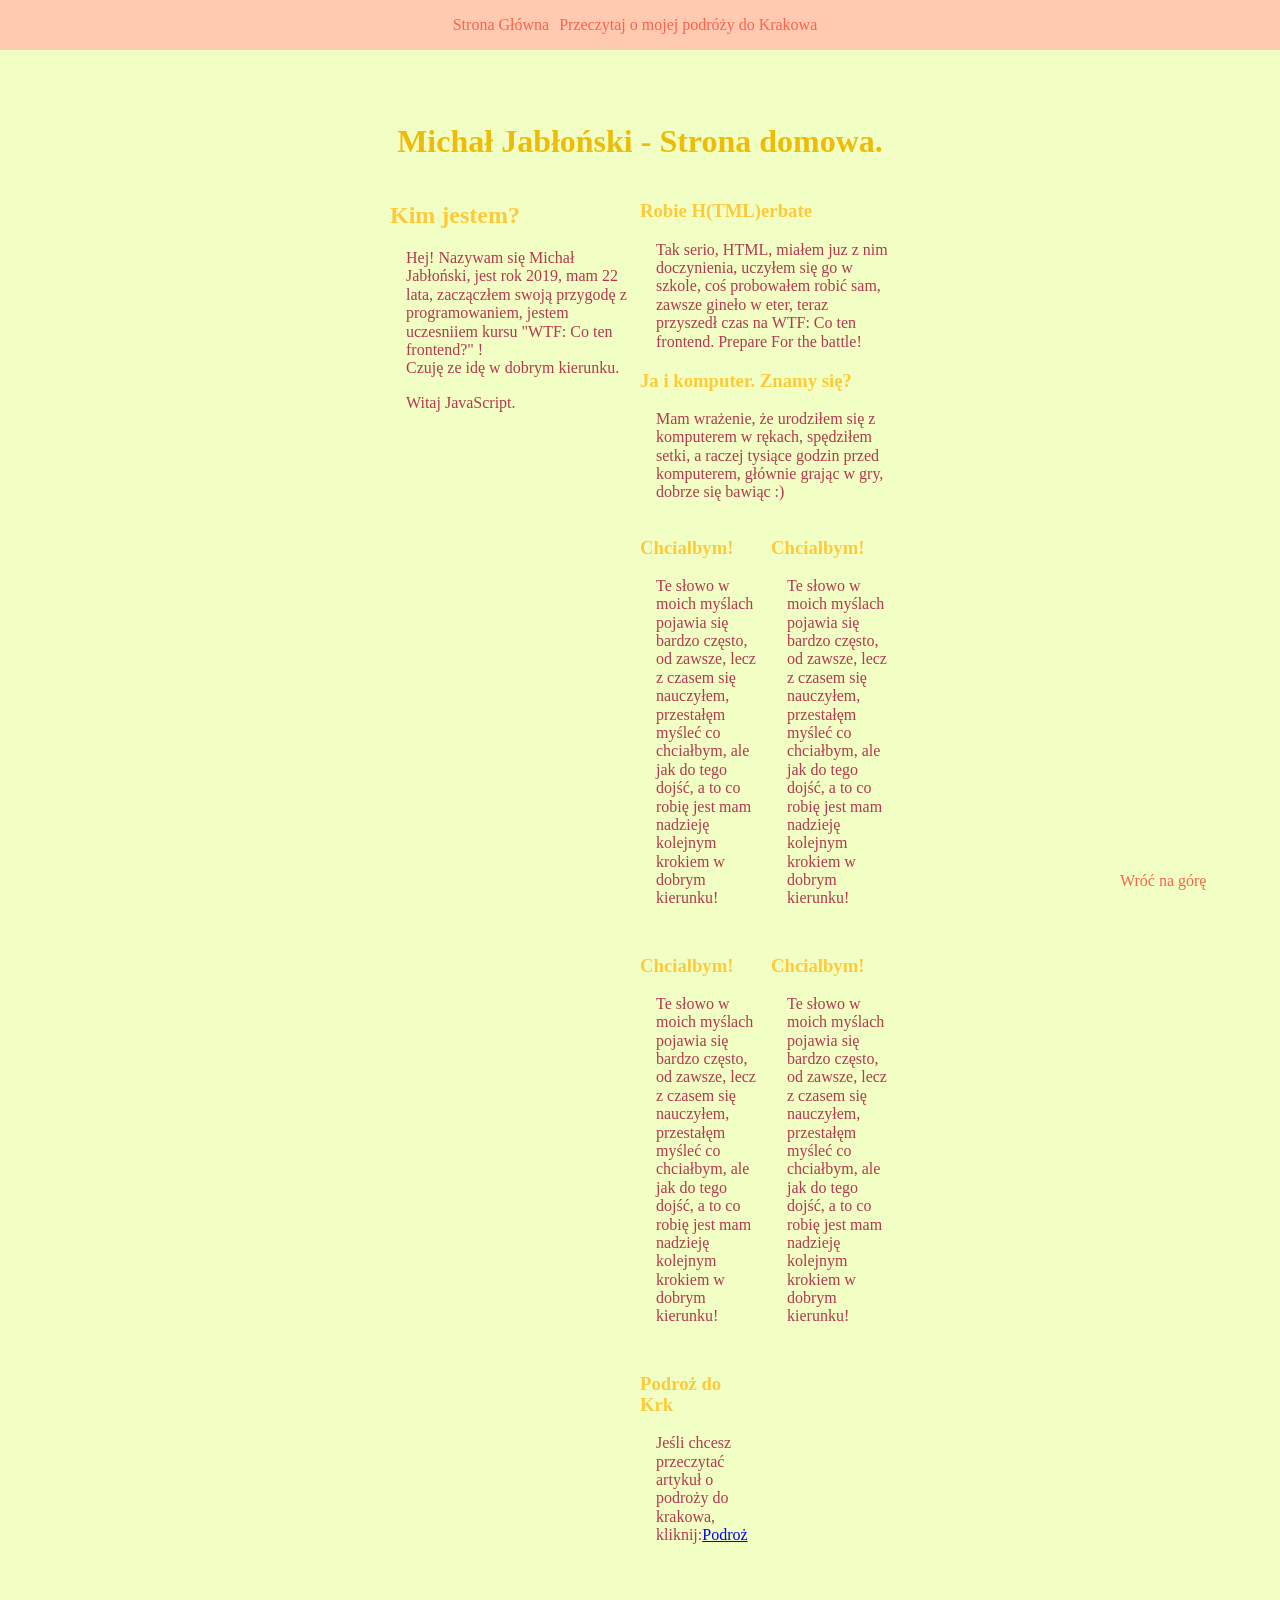
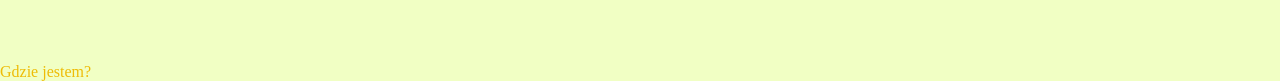
==== index.html @ a5aab9cb "Updates" ====
<!DOCTYPE html>
<html lang="en">
  <head>
    <meta charset="UTF-8" />
    <meta name="viewport" content="width=device-width, initial-scale=1.0" />
    <meta http-equiv="X-UA-Compatible" content="ie=edge" />
    <title>Site title</title>
    <meta name="description" content="Description" />

    <!-- Title -->
    <meta property="og:title" content="" />
    <!-- OPTIONAL description. 2-4 sentences. -->
    <meta property="og:description" content="" />
    <!-- full url with http(s) ie. https://maciejkorsan.github.io/my-repo/ -->
    <meta property="og:url" content="" />
    <!-- full url to the image with http(s) ie. https://maciejkorsan.github.io/my-repo/assets/img/fb.png. Facebook suggests at least 1200 x 630. -->
    <meta property="og:image" content="https://maciejkorsan.com/wtf-gulp-starter/assets/img/cover.png" />

    <link rel="manifest" href="manifest.json" />
    <meta name="apple-mobile-web-app-capable" content="yes" />
    <link
      rel="apple-touch-icon"
      sizes="192x192"
      href="assets/pwa/icons/icon-192x192.png"
    />

    <link
      rel="icon"
      type="image/png"
      href="assets/pwa/icons/icon-192x192.png"
    />

    <link rel="stylesheet" href="css/main.css" />
  </head>
  <body>
    <header class="site__header">
      <nav class="navigation">
        <ul class="navigation__list navigation__list--js">
          <li class="navigation__item">
            <a class="navigation__link" href="Index.html">Strona Główna</a>
          </li>
  
          <li class="navigation__item">
            <a class="navigation__link" href="#Wyjazd">Przeczytaj o mojej podróży do Krakowa</a>
          </li>
        </ul>
      </nav>
      <button class="navigation__button navigation__button--js"  >☰</button>
    </header>
    <main class=" main">
          <header class="header">
            <h1 class="header__tittle"> Michał Jabłoński - Strona domowa.</h1>
          </header>
          <section class="about">
            <h2 class="about_header">Kim jestem?</h2>
            <p class="about__paragraph">
              Hej! Nazywam się Michał Jabłoński, jest rok 2019, mam 22 lata, zaczączłem swoją przygodę z
              programowaniem, jestem uczesniiem kursu "WTF: Co ten frontend?" !<br>
              Czuję ze idę w dobrym kierunku.
            </p>
            <p class="about__paragraph about__paragraph--mini about__paragraph--js">
              Witaj JavaScript.
            </p>
          </section>
          <div class="content">
          <section class="diary">
            <h3 class="diary__Header"> Robie H(TML)erbate</h3>
            <p class="diary__Paragraph">
              Tak serio, HTML, miałem juz z nim doczynienia, uczyłem się go w szkole, coś probowałem robić
              sam, zawsze
              gineło w eter, teraz przyszedł czas na WTF: Co ten frontend. Prepare For the battle!
            </p>
          </section>
          <section class="diary">
            <h3 class="diary__Header">Ja i komputer. Znamy się?</h3>
            <p class="diary__Paragraph">
              Mam wrażenie, że urodziłem się z komputerem w rękach, spędziłem setki, a raczej tysiące godzin
              przed
              komputerem, głównie grając w gry, dobrze się bawiąc :)
            </p>
          </section>
          <article class="grid">
            <section class="diary">
              <h3 class="diary__Header">Chcialbym!</h3>
              <p class="diary__Paragraph">
                Te słowo w moich myślach pojawia się bardzo często, od zawsze, lecz z czasem się nauczyłem,
                przestałęm
                myśleć co chciałbym, ale jak do tego dojść, a to co robię jest mam nadzieję kolejnym krokiem
                w
                dobrym
                kierunku!
              </p>
            </section>
            <section class="diary">
              <h3 class="diary__Header">Chcialbym!</h3>
              <p class="diary__Paragraph">
                Te słowo w moich myślach pojawia się bardzo często, od zawsze, lecz z czasem się nauczyłem,
                przestałęm
                myśleć co chciałbym, ale jak do tego dojść, a to co robię jest mam nadzieję kolejnym krokiem
                w
                dobrym
                kierunku!
              </p>
            </section>
            <section class="diary">
              <h3 class="diary__Header">Chcialbym!</h3>
              <p class="diary__Paragraph">
                Te słowo w moich myślach pojawia się bardzo często, od zawsze, lecz z czasem się nauczyłem,
                przestałęm
                myśleć co chciałbym, ale jak do tego dojść, a to co robię jest mam nadzieję kolejnym krokiem
                w
                dobrym
                kierunku!
              </p>
            </section>
            <section class="diary">
              <h3 class="diary__Header">Chcialbym!</h3>
              <p class="diary__Paragraph">
                Te słowo w moich myślach pojawia się bardzo często, od zawsze, lecz z czasem się nauczyłem,
                przestałęm
                myśleć co chciałbym, ale jak do tego dojść, a to co robię jest mam nadzieję kolejnym krokiem
                w
                dobrym
                kierunku!
              </p>
            </section>
  
            <section id="Wyjazd" class="diary">
              <h3 class="diary__Header">Podroż do Krk</h3>
              <p class="diary__Paragraph">
                Jeśli chcesz przeczytać artykuł o podroży do krakowa, kliknij:<a class="link"
                  href="Wyjazd.html">Podroż</a>
  
              </p>
            </section>
          </div>
          </article>
  
          </main>
          <footer class="footer">
            Gdzie jestem?
            <a class="navigation__footer" href="#top">Wróć na górę</a>
          </footer>
          <script src="main.js"></script>

    <script src="js/main.js"></script>
  </body>
</html>
---- css/main.css ----
/*! normalize.css v8.0.1 | MIT License | github.com/necolas/normalize.css */
/* Document
   ========================================================================== */
/**
 * 1. Correct the line height in all browsers.
 * 2. Prevent adjustments of font size after orientation changes in iOS.
 */
html {
  line-height: 1.15;
  /* 1 */
  -webkit-text-size-adjust: 100%;
  /* 2 */ }

/* Sections
   ========================================================================== */
/**
 * Remove the margin in all browsers.
 */
body {
  margin: 0; }

/**
 * Render the `main` element consistently in IE.
 */
main {
  display: block; }

/**
 * Correct the font size and margin on `h1` elements within `section` and
 * `article` contexts in Chrome, Firefox, and Safari.
 */
h1 {
  font-size: 2em;
  margin: 0.67em 0; }

/* Grouping content
   ========================================================================== */
/**
 * 1. Add the correct box sizing in Firefox.
 * 2. Show the overflow in Edge and IE.
 */
hr {
  -webkit-box-sizing: content-box;
          box-sizing: content-box;
  /* 1 */
  height: 0;
  /* 1 */
  overflow: visible;
  /* 2 */ }

/**
 * 1. Correct the inheritance and scaling of font size in all browsers.
 * 2. Correct the odd `em` font sizing in all browsers.
 */
pre {
  font-family: monospace, monospace;
  /* 1 */
  font-size: 1em;
  /* 2 */ }

/* Text-level semantics
   ========================================================================== */
/**
 * Remove the gray background on active links in IE 10.
 */
a {
  background-color: transparent; }

/**
 * 1. Remove the bottom border in Chrome 57-
 * 2. Add the correct text decoration in Chrome, Edge, IE, Opera, and Safari.
 */
abbr[title] {
  border-bottom: none;
  /* 1 */
  text-decoration: underline;
  /* 2 */
  -webkit-text-decoration: underline dotted;
          text-decoration: underline dotted;
  /* 2 */ }

/**
 * Add the correct font weight in Chrome, Edge, and Safari.
 */
b,
strong {
  font-weight: bolder; }

/**
 * 1. Correct the inheritance and scaling of font size in all browsers.
 * 2. Correct the odd `em` font sizing in all browsers.
 */
code,
kbd,
samp {
  font-family: monospace, monospace;
  /* 1 */
  font-size: 1em;
  /* 2 */ }

/**
 * Add the correct font size in all browsers.
 */
small {
  font-size: 80%; }

/**
 * Prevent `sub` and `sup` elements from affecting the line height in
 * all browsers.
 */
sub,
sup {
  font-size: 75%;
  line-height: 0;
  position: relative;
  vertical-align: baseline; }

sub {
  bottom: -0.25em; }

sup {
  top: -0.5em; }

/* Embedded content
   ========================================================================== */
/**
 * Remove the border on images inside links in IE 10.
 */
img {
  border-style: none; }

/* Forms
   ========================================================================== */
/**
 * 1. Change the font styles in all browsers.
 * 2. Remove the margin in Firefox and Safari.
 */
button,
input,
optgroup,
select,
textarea {
  font-family: inherit;
  /* 1 */
  font-size: 100%;
  /* 1 */
  line-height: 1.15;
  /* 1 */
  margin: 0;
  /* 2 */ }

/**
 * Show the overflow in IE.
 * 1. Show the overflow in Edge.
 */
button,
input {
  /* 1 */
  overflow: visible; }

/**
 * Remove the inheritance of text transform in Edge, Firefox, and IE.
 * 1. Remove the inheritance of text transform in Firefox.
 */
button,
select {
  /* 1 */
  text-transform: none; }

/**
 * Correct the inability to style clickable types in iOS and Safari.
 */
button,
[type="button"],
[type="reset"],
[type="submit"] {
  -webkit-appearance: button; }

/**
 * Remove the inner border and padding in Firefox.
 */
button::-moz-focus-inner,
[type="button"]::-moz-focus-inner,
[type="reset"]::-moz-focus-inner,
[type="submit"]::-moz-focus-inner {
  border-style: none;
  padding: 0; }

/**
 * Restore the focus styles unset by the previous rule.
 */
button:-moz-focusring,
[type="button"]:-moz-focusring,
[type="reset"]:-moz-focusring,
[type="submit"]:-moz-focusring {
  outline: 1px dotted ButtonText; }

/**
 * Correct the padding in Firefox.
 */
fieldset {
  padding: 0.35em 0.75em 0.625em; }

/**
 * 1. Correct the text wrapping in Edge and IE.
 * 2. Correct the color inheritance from `fieldset` elements in IE.
 * 3. Remove the padding so developers are not caught out when they zero out
 *    `fieldset` elements in all browsers.
 */
legend {
  -webkit-box-sizing: border-box;
          box-sizing: border-box;
  /* 1 */
  color: inherit;
  /* 2 */
  display: table;
  /* 1 */
  max-width: 100%;
  /* 1 */
  padding: 0;
  /* 3 */
  white-space: normal;
  /* 1 */ }

/**
 * Add the correct vertical alignment in Chrome, Firefox, and Opera.
 */
progress {
  vertical-align: baseline; }

/**
 * Remove the default vertical scrollbar in IE 10+.
 */
textarea {
  overflow: auto; }

/**
 * 1. Add the correct box sizing in IE 10.
 * 2. Remove the padding in IE 10.
 */
[type="checkbox"],
[type="radio"] {
  -webkit-box-sizing: border-box;
          box-sizing: border-box;
  /* 1 */
  padding: 0;
  /* 2 */ }

/**
 * Correct the cursor style of increment and decrement buttons in Chrome.
 */
[type="number"]::-webkit-inner-spin-button,
[type="number"]::-webkit-outer-spin-button {
  height: auto; }

/**
 * 1. Correct the odd appearance in Chrome and Safari.
 * 2. Correct the outline style in Safari.
 */
[type="search"] {
  -webkit-appearance: textfield;
  /* 1 */
  outline-offset: -2px;
  /* 2 */ }

/**
 * Remove the inner padding in Chrome and Safari on macOS.
 */
[type="search"]::-webkit-search-decoration {
  -webkit-appearance: none; }

/**
 * 1. Correct the inability to style clickable types in iOS and Safari.
 * 2. Change font properties to `inherit` in Safari.
 */
::-webkit-file-upload-button {
  -webkit-appearance: button;
  /* 1 */
  font: inherit;
  /* 2 */ }

/* Interactive
   ========================================================================== */
/*
 * Add the correct display in Edge, IE 10+, and Firefox.
 */
details {
  display: block; }

/*
 * Add the correct display in all browsers.
 */
summary {
  display: list-item; }

/* Misc
   ========================================================================== */
/**
 * Add the correct display in IE 10+.
 */
template {
  display: none; }

/**
 * Add the correct display in IE 10.
 */
[hidden] {
  display: none; }

.about {
  -ms-grid-row: 2;
  -ms-grid-column: 1;
  color: #FFCA3A;
  grid-area: about; }

.about__paragraph {
  color: #B33951;
  padding: 0 0 0 16px; }

.article {
  color: #B33951; }

.article__header {
  color: #FFCA3A; }

body {
  background: #F1FFC4;
  height: 100%;
  max-height: 1vw; }

.content {
  -ms-grid-row: 2;
  -ms-grid-column: 2;
  grid-area: content; }

.diary__Header {
  color: #FFCA3A; }

.diary__Paragraph {
  color: #B33951;
  padding-left: 16px; }

.footer {
  color: #eebc06; }

.navigation {
  text-decoration: none;
  width: 100%;
  top: 0;
  left: 0;
  position: fixed;
  -webkit-box-sizing: border-box;
          box-sizing: border-box;
  background: #FFCAAF; }

.navigation__list {
  list-style: none;
  padding: 0;
  display: -webkit-box;
  display: -ms-flexbox;
  display: flex;
  -webkit-box-pack: center;
      -ms-flex-pack: center;
          justify-content: center;
  -webkit-box-orient: horizontal;
  -webkit-box-direction: normal;
      -ms-flex-direction: row;
          flex-direction: row; }

@media (max-width: 356px) {
  .navigation__list {
    -webkit-box-orient: vertical;
    -webkit-box-direction: normal;
        -ms-flex-direction: column;
            flex-direction: column;
    display: none; }
  .navigation__button {
    position: fixed;
    -webkit-box-sizing: border-box;
            box-sizing: border-box;
    top: 6px;
    right: 6px; }
  .navigation__list--visible {
    display: -webkit-box;
    display: -ms-flexbox;
    display: flex; } }

@media (min-width: 356px) {
  .navigation__button {
    display: none; } }

.navigation__link {
  text-decoration: none;
  color: #FD624D;
  margin-right: 10px; }

.navigation__footer {
  position: fixed;
  bottom: 10px;
  right: 10px;
  width: 100%;
  max-width: 150px;
  text-decoration: none;
  color: #FD624D; }

.main {
  width: 100%;
  max-width: 500px;
  margin: 32px auto;
  padding: 70px;
  display: -ms-grid;
  display: grid;
      grid-template-areas: "header  header" "about content  ";
  -ms-grid-columns: 1fr   1fr;
  grid-template-columns: 1fr   1fr;
  -ms-grid-column: 2;
  -ms-grid-column-span: -1;
  grid-column: 2 / 1; }

.grid {
  display: -ms-grid;
  display: grid;
  -ms-grid-columns: 1fr 1fr;
  grid-template-columns: 1fr 1fr;
  grid-column-gap: 12px;
  grid-row-gap: 12px; }

.header {
  -ms-grid-row: 1;
  -ms-grid-column: 1;
  -ms-grid-column-span: 2;
  grid-area: header;
  -webkit-box-pack: center;
      -ms-flex-pack: center;
          justify-content: center; }

.header__tittle {
  text-align: center;
  color: #eebc06;
  font-size: 32px; }

.majkel__img {
  width: 100%;
  max-width: 400px;
  display: block;
  margin: auto; }

.img {
  width: 100%;
  max-width: 450px; }

.navigation__button {
  border-style: none;
  background: none; }

/*# sourceMappingURL=main.css.map */
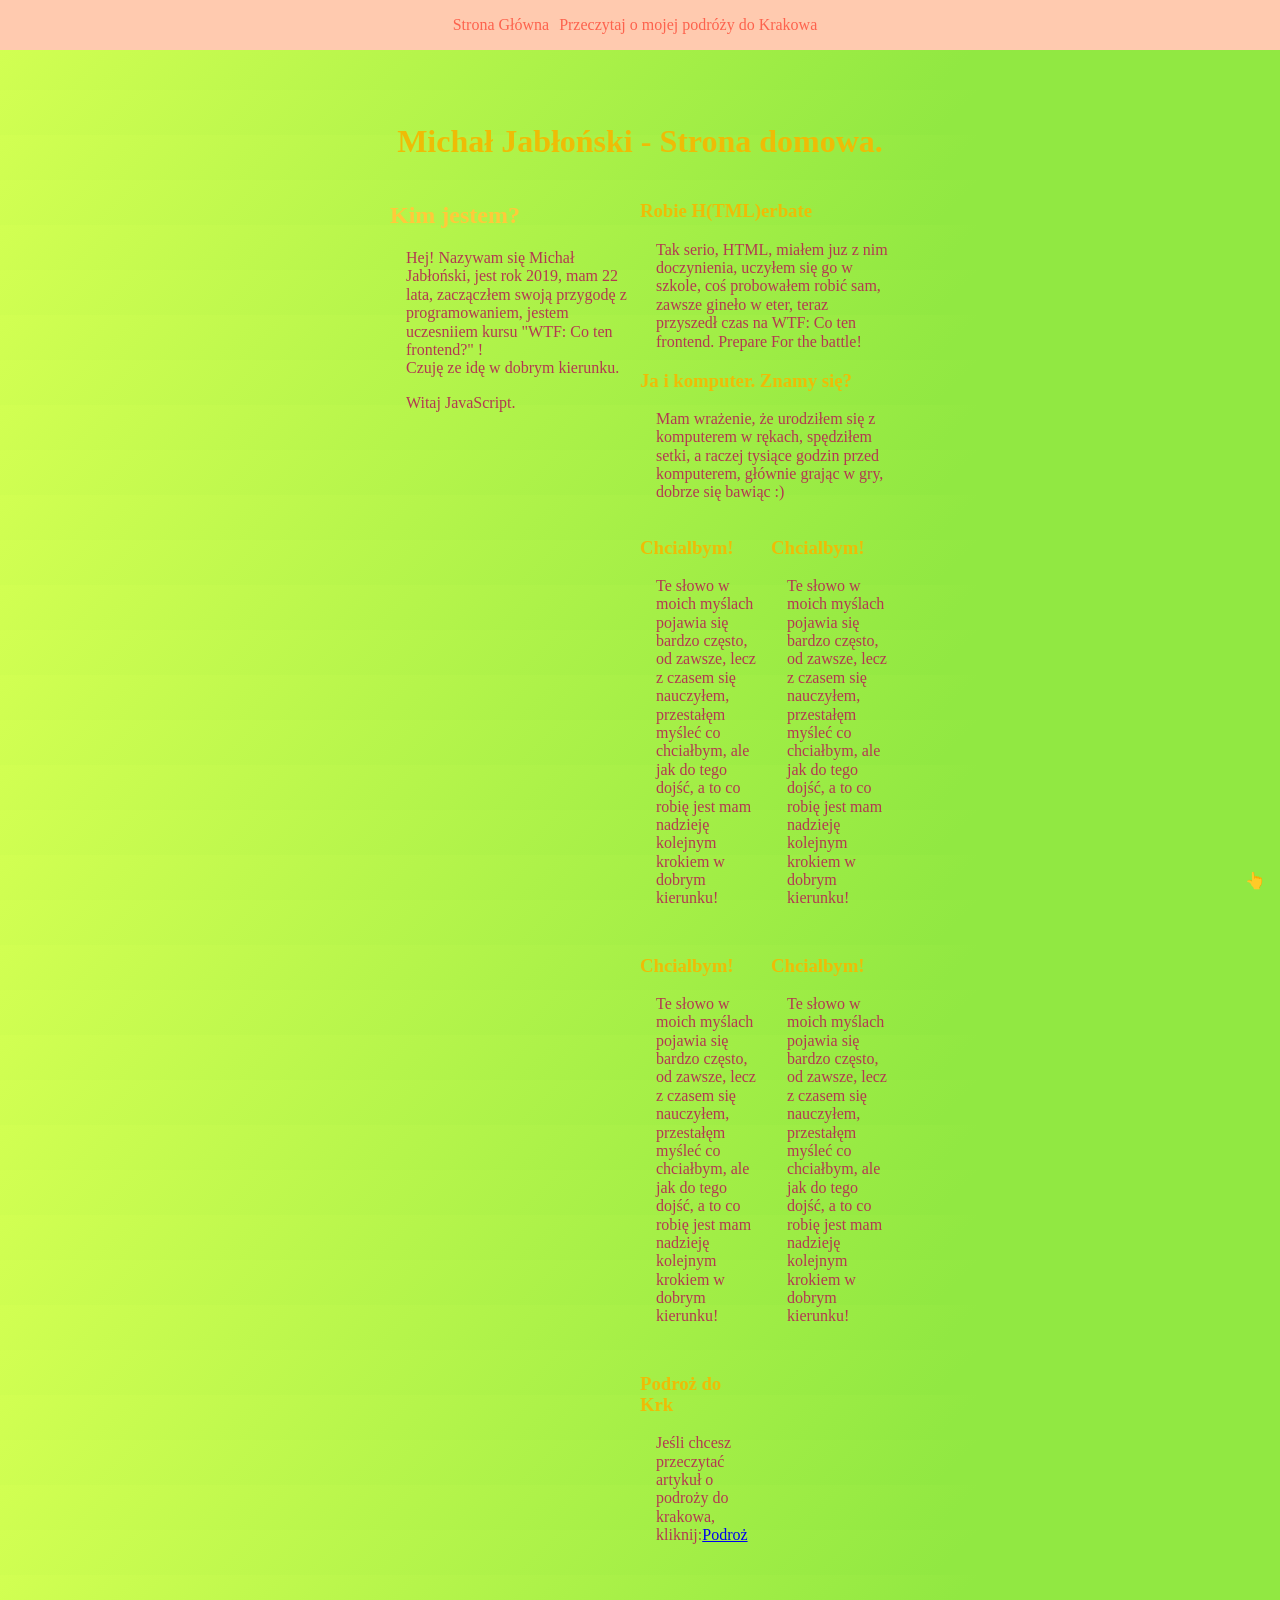
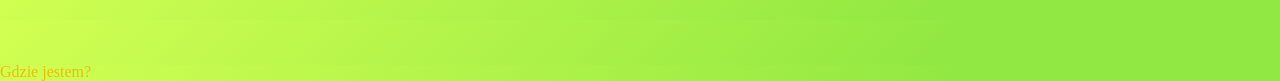
==== commit 6085e03e: "Updates" ====
--- a/index.html
+++ b/index.html
@@ -1,148 +1,132 @@
 <!DOCTYPE html>
-<html lang="en">
-  <head>
-    <meta charset="UTF-8" />
-    <meta name="viewport" content="width=device-width, initial-scale=1.0" />
-    <meta http-equiv="X-UA-Compatible" content="ie=edge" />
-    <title>Site title</title>
-    <meta name="description" content="Description" />
+<html lang="pl">
 
-    <!-- Title -->
-    <meta property="og:title" content="" />
-    <!-- OPTIONAL description. 2-4 sentences. -->
-    <meta property="og:description" content="" />
-    <!-- full url with http(s) ie. https://maciejkorsan.github.io/my-repo/ -->
-    <meta property="og:url" content="" />
-    <!-- full url to the image with http(s) ie. https://maciejkorsan.github.io/my-repo/assets/img/fb.png. Facebook suggests at least 1200 x 630. -->
-    <meta property="og:image" content="https://maciejkorsan.com/wtf-gulp-starter/assets/img/cover.png" />
+<head>
+  <meta charset="UTF-8" />
+  <meta name="viewport" content="width=device-width, initial-scale=1.0" />
+  <meta http-equiv="X-UA-Compatible" content="ie=edge" />
+  <title>Stronka Majkela</title>
+  <meta name="description" content="Description" />
 
-    <link rel="manifest" href="manifest.json" />
-    <meta name="apple-mobile-web-app-capable" content="yes" />
-    <link
-      rel="apple-touch-icon"
-      sizes="192x192"
-      href="assets/pwa/icons/icon-192x192.png"
-    />
+  <link rel="manifest" href="manifest.json" />
+  <meta name="apple-mobile-web-app-capable" content="yes" />
+  <link rel="apple-touch-icon" sizes="192x192" href="assets/pwa/icons/icon-192x192.png" />
 
-    <link
-      rel="icon"
-      type="image/png"
-      href="assets/pwa/icons/icon-192x192.png"
-    />
+  <link rel="icon" type="image/png" href="assets/pwa/icons/icon-192x192.png" />
 
-    <link rel="stylesheet" href="css/main.css" />
-  </head>
-  <body>
-    <header class="site__header">
-      <nav class="navigation">
-        <ul class="navigation__list navigation__list--js">
-          <li class="navigation__item">
-            <a class="navigation__link" href="Index.html">Strona Główna</a>
-          </li>
-  
-          <li class="navigation__item">
-            <a class="navigation__link" href="#Wyjazd">Przeczytaj o mojej podróży do Krakowa</a>
-          </li>
-        </ul>
-      </nav>
-      <button class="navigation__button navigation__button--js"  >☰</button>
+  <link rel="stylesheet" href="css/main.css" />
+</head>
+
+<body id="top">
+  <header class="site__header">
+    <nav class="navigation">
+      <ul class="navigation__list navigation__list--js">
+        <li class="navigation__item">
+          <a class="navigation__link" href="Index.html">Strona Główna</a>
+        </li>
+
+        <li class="navigation__item">
+          <a class="navigation__link" href="#Wyjazd">Przeczytaj o mojej podróży do Krakowa</a>
+        </li>
+      </ul>
+    </nav>
+    <button class="navigation__button navigation__button--js">☰</button>
+  </header>
+  <main class=" main">
+    <header class="header">
+      <h1 class="header__tittle"> Michał Jabłoński - Strona domowa.</h1>
     </header>
-    <main class=" main">
-          <header class="header">
-            <h1 class="header__tittle"> Michał Jabłoński - Strona domowa.</h1>
-          </header>
-          <section class="about">
-            <h2 class="about_header">Kim jestem?</h2>
-            <p class="about__paragraph">
-              Hej! Nazywam się Michał Jabłoński, jest rok 2019, mam 22 lata, zaczączłem swoją przygodę z
-              programowaniem, jestem uczesniiem kursu "WTF: Co ten frontend?" !<br>
-              Czuję ze idę w dobrym kierunku.
-            </p>
-            <p class="about__paragraph about__paragraph--mini about__paragraph--js">
-              Witaj JavaScript.
-            </p>
-          </section>
-          <div class="content">
-          <section class="diary">
-            <h3 class="diary__Header"> Robie H(TML)erbate</h3>
-            <p class="diary__Paragraph">
-              Tak serio, HTML, miałem juz z nim doczynienia, uczyłem się go w szkole, coś probowałem robić
-              sam, zawsze
-              gineło w eter, teraz przyszedł czas na WTF: Co ten frontend. Prepare For the battle!
-            </p>
-          </section>
-          <section class="diary">
-            <h3 class="diary__Header">Ja i komputer. Znamy się?</h3>
-            <p class="diary__Paragraph">
-              Mam wrażenie, że urodziłem się z komputerem w rękach, spędziłem setki, a raczej tysiące godzin
-              przed
-              komputerem, głównie grając w gry, dobrze się bawiąc :)
-            </p>
-          </section>
-          <article class="grid">
-            <section class="diary">
-              <h3 class="diary__Header">Chcialbym!</h3>
-              <p class="diary__Paragraph">
-                Te słowo w moich myślach pojawia się bardzo często, od zawsze, lecz z czasem się nauczyłem,
-                przestałęm
-                myśleć co chciałbym, ale jak do tego dojść, a to co robię jest mam nadzieję kolejnym krokiem
-                w
-                dobrym
-                kierunku!
-              </p>
-            </section>
-            <section class="diary">
-              <h3 class="diary__Header">Chcialbym!</h3>
-              <p class="diary__Paragraph">
-                Te słowo w moich myślach pojawia się bardzo często, od zawsze, lecz z czasem się nauczyłem,
-                przestałęm
-                myśleć co chciałbym, ale jak do tego dojść, a to co robię jest mam nadzieję kolejnym krokiem
-                w
-                dobrym
-                kierunku!
-              </p>
-            </section>
-            <section class="diary">
-              <h3 class="diary__Header">Chcialbym!</h3>
-              <p class="diary__Paragraph">
-                Te słowo w moich myślach pojawia się bardzo często, od zawsze, lecz z czasem się nauczyłem,
-                przestałęm
-                myśleć co chciałbym, ale jak do tego dojść, a to co robię jest mam nadzieję kolejnym krokiem
-                w
-                dobrym
-                kierunku!
-              </p>
-            </section>
-            <section class="diary">
-              <h3 class="diary__Header">Chcialbym!</h3>
-              <p class="diary__Paragraph">
-                Te słowo w moich myślach pojawia się bardzo często, od zawsze, lecz z czasem się nauczyłem,
-                przestałęm
-                myśleć co chciałbym, ale jak do tego dojść, a to co robię jest mam nadzieję kolejnym krokiem
-                w
-                dobrym
-                kierunku!
-              </p>
-            </section>
-  
-            <section id="Wyjazd" class="diary">
-              <h3 class="diary__Header">Podroż do Krk</h3>
-              <p class="diary__Paragraph">
-                Jeśli chcesz przeczytać artykuł o podroży do krakowa, kliknij:<a class="link"
-                  href="Wyjazd.html">Podroż</a>
-  
-              </p>
-            </section>
-          </div>
-          </article>
-  
-          </main>
-          <footer class="footer">
-            Gdzie jestem?
-            <a class="navigation__footer" href="#top">Wróć na górę</a>
-          </footer>
-          <script src="main.js"></script>
+    <section class="about">
+      <h2 class="about_header">Kim jestem?</h2>
+      <p class="about__paragraph">
+        Hej! Nazywam się Michał Jabłoński, jest rok 2019, mam 22 lata, zaczączłem swoją przygodę z
+        programowaniem, jestem uczesniiem kursu "WTF: Co ten frontend?" !<br>
+        Czuję ze idę w dobrym kierunku.
+      </p>
+      <p class="about__paragraph about__paragraph--mini about__paragraph--js">
+        Witaj JavaScript.
+      </p>
+    </section>
+    <div class="content">
+      <section class="diary">
+        <h3 class="diary__Header"> Robie H(TML)erbate</h3>
+        <p class="diary__Paragraph">
+          Tak serio, HTML, miałem juz z nim doczynienia, uczyłem się go w szkole, coś probowałem robić
+          sam, zawsze
+          gineło w eter, teraz przyszedł czas na WTF: Co ten frontend. Prepare For the battle!
+        </p>
+      </section>
+      <section class="diary">
+        <h3 class="diary__Header">Ja i komputer. Znamy się?</h3>
+        <p class="diary__Paragraph">
+          Mam wrażenie, że urodziłem się z komputerem w rękach, spędziłem setki, a raczej tysiące godzin
+          przed
+          komputerem, głównie grając w gry, dobrze się bawiąc :)
+        </p>
+      </section>
+      <article class="grid">
+        <section class="diary">
+          <h3 class="diary__Header">Chcialbym!</h3>
+          <p class="diary__Paragraph">
+            Te słowo w moich myślach pojawia się bardzo często, od zawsze, lecz z czasem się nauczyłem,
+            przestałęm
+            myśleć co chciałbym, ale jak do tego dojść, a to co robię jest mam nadzieję kolejnym krokiem
+            w
+            dobrym
+            kierunku!
+          </p>
+        </section>
+        <section class="diary">
+          <h3 class="diary__Header">Chcialbym!</h3>
+          <p class="diary__Paragraph">
+            Te słowo w moich myślach pojawia się bardzo często, od zawsze, lecz z czasem się nauczyłem,
+            przestałęm
+            myśleć co chciałbym, ale jak do tego dojść, a to co robię jest mam nadzieję kolejnym krokiem
+            w
+            dobrym
+            kierunku!
+          </p>
+        </section>
+        <section class="diary">
+          <h3 class="diary__Header">Chcialbym!</h3>
+          <p class="diary__Paragraph">
+            Te słowo w moich myślach pojawia się bardzo często, od zawsze, lecz z czasem się nauczyłem,
+            przestałęm
+            myśleć co chciałbym, ale jak do tego dojść, a to co robię jest mam nadzieję kolejnym krokiem
+            w
+            dobrym
+            kierunku!
+          </p>
+        </section>
+        <section class="diary">
+          <h3 class="diary__Header">Chcialbym!</h3>
+          <p class="diary__Paragraph">
+            Te słowo w moich myślach pojawia się bardzo często, od zawsze, lecz z czasem się nauczyłem,
+            przestałęm
+            myśleć co chciałbym, ale jak do tego dojść, a to co robię jest mam nadzieję kolejnym krokiem
+            w
+            dobrym
+            kierunku!
+          </p>
+        </section>
 
-    <script src="js/main.js"></script>
-  </body>
-</html>
+        <section id="Wyjazd" class="diary">
+          <h3 class="diary__Header">Podroż do Krk</h3>
+          <p class="diary__Paragraph">
+            Jeśli chcesz przeczytać artykuł o podroży do krakowa, kliknij:<a class="link" href="Wyjazd.html">Podroż</a>
+
+          </p>
+        </section>
+    </div>
+    </article>
+
+  </main>
+  <footer class="footer">
+    Gdzie jestem?
+    <a class="navigation__footer" href="#top" alt="Do góry"> 👆</a>
+  </footer>
+
+  <script src="js/main.js"></script>
+</body>
+
+</html>
--- a/css/main.css
+++ b/css/main.css
@@ -310,21 +310,22 @@
 .about {
   -ms-grid-row: 2;
   -ms-grid-column: 1;
-  color: #FFCA3A;
+  color: #ffca3a;
   grid-area: about; }
 
 .about__paragraph {
-  color: #B33951;
+  color: #b33951;
   padding: 0 0 0 16px; }
 
 .article {
-  color: #B33951; }
-
-.article__header {
-  color: #FFCA3A; }
+  color: #b33951; }
+  .article__header {
+    color: #eebc06; }
 
 body {
-  background: #F1FFC4;
+  background: -webkit-linear-gradient(315deg, #d2ff52 0%, #91e842 74%);
+  background: -o-linear-gradient(315deg, #d2ff52 0%, #91e842 74%);
+  background: linear-gradient(135deg, #d2ff52 0%, #91e842 74%);
   height: 100%;
   max-height: 1vw; }
 
@@ -334,10 +335,10 @@
   grid-area: content; }
 
 .diary__Header {
-  color: #FFCA3A; }
+  color: #eebc06; }
 
 .diary__Paragraph {
-  color: #B33951;
+  color: #b33951;
   padding-left: 16px; }
 
 .footer {
@@ -351,23 +352,36 @@
   position: fixed;
   -webkit-box-sizing: border-box;
           box-sizing: border-box;
-  background: #FFCAAF; }
-
-.navigation__list {
-  list-style: none;
-  padding: 0;
-  display: -webkit-box;
-  display: -ms-flexbox;
-  display: flex;
-  -webkit-box-pack: center;
-      -ms-flex-pack: center;
-          justify-content: center;
-  -webkit-box-orient: horizontal;
-  -webkit-box-direction: normal;
-      -ms-flex-direction: row;
-          flex-direction: row; }
-
-@media (max-width: 356px) {
+  background: #ffcaaf; }
+  .navigation__list {
+    list-style: none;
+    padding: 0;
+    display: -webkit-box;
+    display: -ms-flexbox;
+    display: flex;
+    -webkit-box-pack: center;
+        -ms-flex-pack: center;
+            justify-content: center;
+    -webkit-box-orient: horizontal;
+    -webkit-box-direction: normal;
+        -ms-flex-direction: row;
+            flex-direction: row; }
+  .navigation__button {
+    border-style: none;
+    background: none; }
+  .navigation__footer {
+    position: fixed;
+    bottom: 10px;
+    right: 5px;
+    width: 100%;
+    max-width: 30px;
+    text-decoration: none; }
+  .navigation__link {
+    text-decoration: none;
+    color: #fd624d;
+    margin-right: 10px; }
+
+@media (max-width: 650px) {
   .navigation__list {
     -webkit-box-orient: vertical;
     -webkit-box-direction: normal;
@@ -385,23 +399,9 @@
     display: -ms-flexbox;
     display: flex; } }
 
-@media (min-width: 356px) {
+@media (min-width: 651px) {
   .navigation__button {
     display: none; } }
-
-.navigation__link {
-  text-decoration: none;
-  color: #FD624D;
-  margin-right: 10px; }
-
-.navigation__footer {
-  position: fixed;
-  bottom: 10px;
-  right: 10px;
-  width: 100%;
-  max-width: 150px;
-  text-decoration: none;
-  color: #FD624D; }
 
 .main {
   width: 100%;
@@ -412,8 +412,8 @@
   display: grid;
       grid-template-areas: "header  header"  "about content  ";
-  -ms-grid-columns: 1fr   1fr;
-  grid-template-columns: 1fr   1fr;
+  -ms-grid-columns: 1fr 1fr;
+  grid-template-columns: 1fr 1fr;
   -ms-grid-column: 2;
   -ms-grid-column-span: -1;
   grid-column: 2 / 1; }
@@ -434,11 +434,10 @@
   -webkit-box-pack: center;
       -ms-flex-pack: center;
           justify-content: center; }
-
-.header__tittle {
-  text-align: center;
-  color: #eebc06;
-  font-size: 32px; }
+  .header__tittle {
+    text-align: center;
+    color: #eebc06;
+    font-size: 32px; }
 
 .majkel__img {
   width: 100%;
@@ -450,8 +449,4 @@
   width: 100%;
   max-width: 450px; }
 
-.navigation__button {
-  border-style: none;
-  background: none; }
-
 /*# sourceMappingURL=main.css.map */
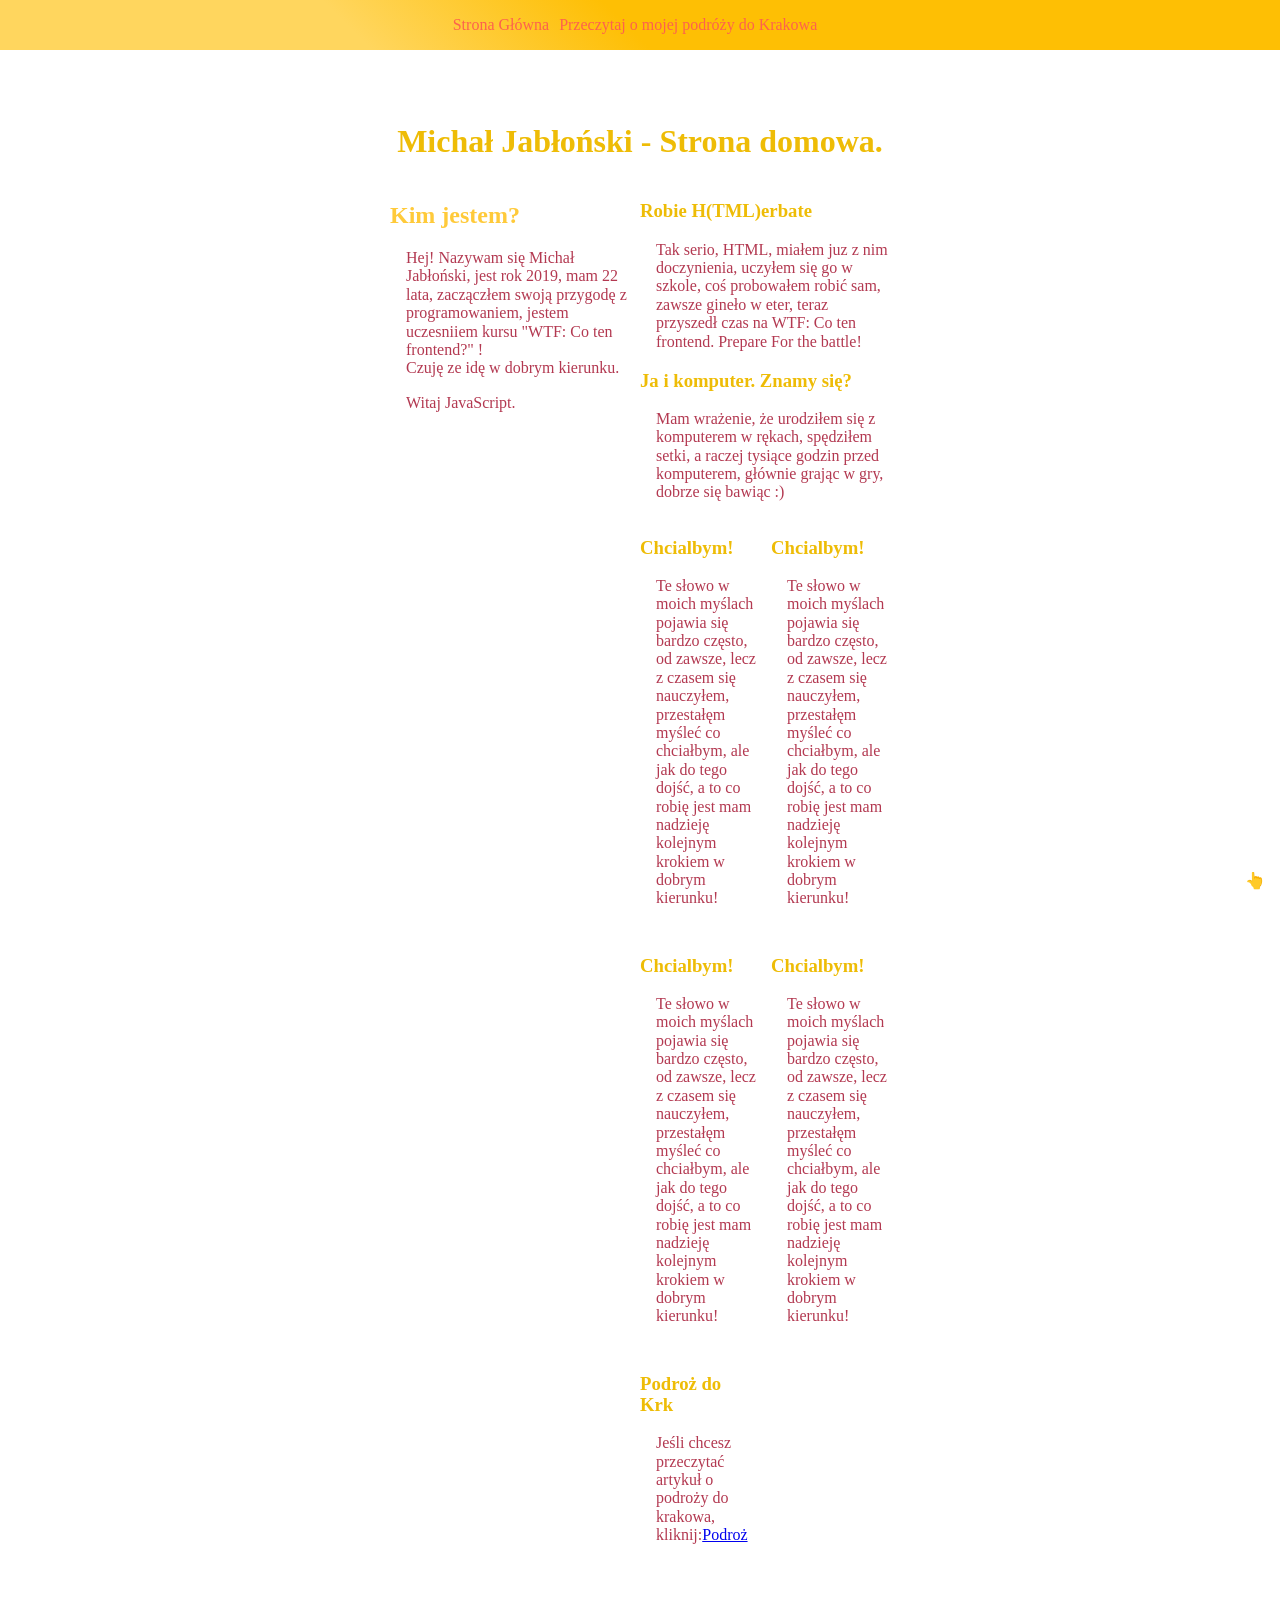
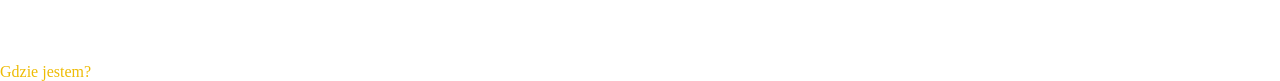
==== commit f20d94c1: "Updates" ====
--- a/index.html
+++ b/index.html
@@ -123,7 +123,7 @@
   </main>
   <footer class="footer">
     Gdzie jestem?
-    <a class="navigation__footer" href="#top" alt="Do góry"> 👆</a>
+    <a class="navigation__footer" href="#top" > 👆</a>
   </footer>
 
   <script src="js/main.js"></script>
--- a/css/main.css
+++ b/css/main.css
@@ -323,9 +323,7 @@
     color: #eebc06; }
 
 body {
-  background: -webkit-linear-gradient(315deg, #d2ff52 0%, #91e842 74%);
-  background: -o-linear-gradient(315deg, #d2ff52 0%, #91e842 74%);
-  background: linear-gradient(135deg, #d2ff52 0%, #91e842 74%);
+  background: #white;
   height: 100%;
   max-height: 1vw; }
 
@@ -352,7 +350,9 @@
   position: fixed;
   -webkit-box-sizing: border-box;
           box-sizing: border-box;
-  background: #ffcaaf; }
+  background: -webkit-linear-gradient(45deg, #ffd65e 28%, #febf04 49%, #febf04 84%);
+  background: -o-linear-gradient(45deg, #ffd65e 28%, #febf04 49%, #febf04 84%);
+  background: linear-gradient(45deg, #ffd65e 28%, #febf04 49%, #febf04 84%); }
   .navigation__list {
     list-style: none;
     padding: 0;
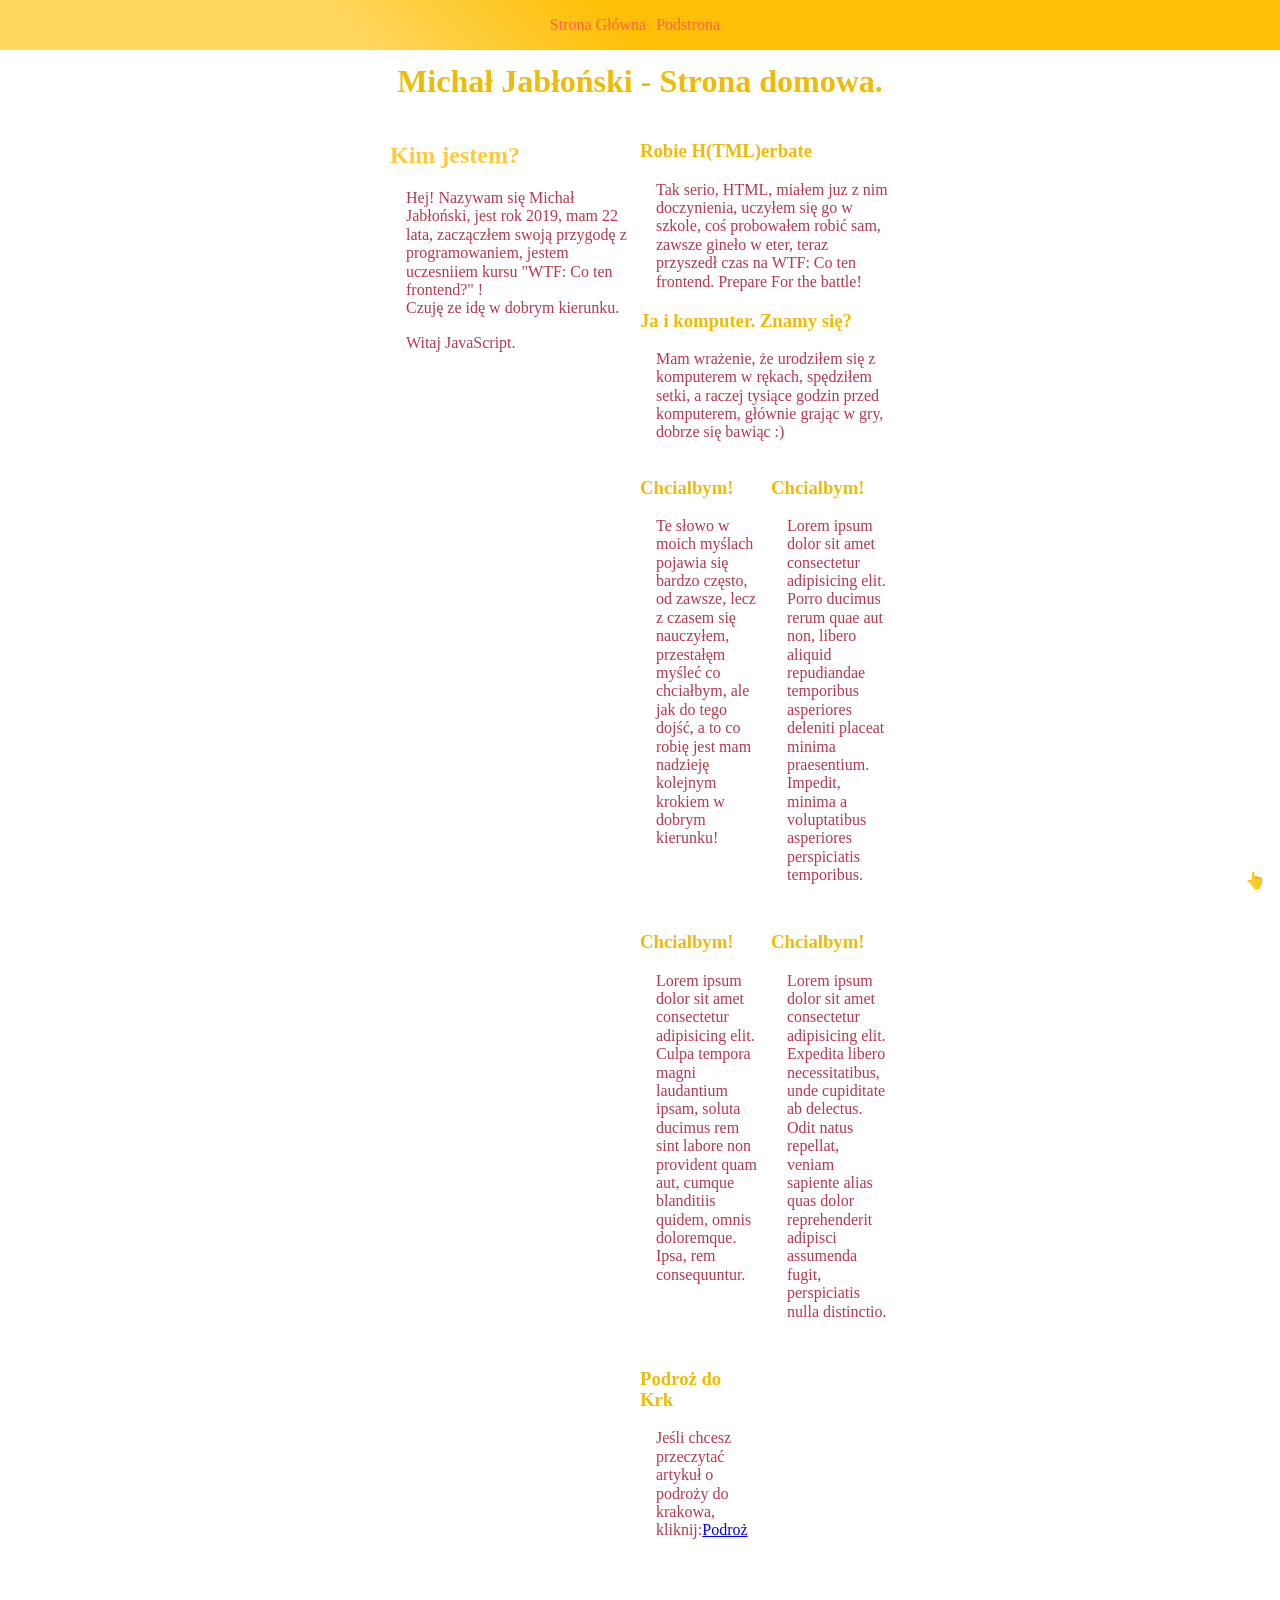
==== commit b308063a: "Updates" ====
--- a/index.html
+++ b/index.html
@@ -15,9 +15,10 @@
   <link rel="icon" type="image/png" href="assets/pwa/icons/icon-192x192.png" />
 
   <link rel="stylesheet" href="css/main.css" />
+   
 </head>
 
-<body id="top">
+<body class="body" id="top">
   <header class="site__header">
     <nav class="navigation">
       <ul class="navigation__list navigation__list--js">
@@ -26,7 +27,7 @@
         </li>
 
         <li class="navigation__item">
-          <a class="navigation__link" href="#Wyjazd">Przeczytaj o mojej podróży do Krakowa</a>
+          <a class="navigation__link" href="#Wyjazd">Podstrona</a>
         </li>
       </ul>
     </nav>
@@ -64,7 +65,7 @@
           komputerem, głównie grając w gry, dobrze się bawiąc :)
         </p>
       </section>
-      <article class="grid">
+      <article class="dairy__grid">
         <section class="diary">
           <h3 class="diary__Header">Chcialbym!</h3>
           <p class="diary__Paragraph">
@@ -79,34 +80,25 @@
         <section class="diary">
           <h3 class="diary__Header">Chcialbym!</h3>
           <p class="diary__Paragraph">
-            Te słowo w moich myślach pojawia się bardzo często, od zawsze, lecz z czasem się nauczyłem,
-            przestałęm
-            myśleć co chciałbym, ale jak do tego dojść, a to co robię jest mam nadzieję kolejnym krokiem
-            w
-            dobrym
-            kierunku!
+            Lorem ipsum dolor sit amet consectetur adipisicing elit. Porro ducimus rerum quae aut non, libero aliquid
+            repudiandae temporibus asperiores deleniti placeat minima praesentium. Impedit, minima a voluptatibus
+            asperiores perspiciatis temporibus.
           </p>
         </section>
         <section class="diary">
           <h3 class="diary__Header">Chcialbym!</h3>
           <p class="diary__Paragraph">
-            Te słowo w moich myślach pojawia się bardzo często, od zawsze, lecz z czasem się nauczyłem,
-            przestałęm
-            myśleć co chciałbym, ale jak do tego dojść, a to co robię jest mam nadzieję kolejnym krokiem
-            w
-            dobrym
-            kierunku!
+            Lorem ipsum dolor sit amet consectetur adipisicing elit. Culpa tempora magni laudantium ipsam, soluta
+            ducimus rem sint labore non provident quam aut, cumque blanditiis quidem, omnis doloremque. Ipsa, rem
+            consequuntur.
           </p>
         </section>
         <section class="diary">
           <h3 class="diary__Header">Chcialbym!</h3>
           <p class="diary__Paragraph">
-            Te słowo w moich myślach pojawia się bardzo często, od zawsze, lecz z czasem się nauczyłem,
-            przestałęm
-            myśleć co chciałbym, ale jak do tego dojść, a to co robię jest mam nadzieję kolejnym krokiem
-            w
-            dobrym
-            kierunku!
+            Lorem ipsum dolor sit amet consectetur adipisicing elit. Expedita libero necessitatibus, unde cupiditate ab
+            delectus. Odit natus repellat, veniam sapiente alias quas dolor reprehenderit adipisci assumenda fugit,
+            perspiciatis nulla distinctio.
           </p>
         </section>
 
@@ -117,13 +109,14 @@
 
           </p>
         </section>
+      </article>
     </div>
-    </article>
+
 
   </main>
   <footer class="footer">
     Gdzie jestem?
-    <a class="navigation__footer" href="#top" > 👆</a>
+    <a class="navigation__footer" href="#top"> 👆</a>
   </footer>
 
   <script src="js/main.js"></script>
--- a/css/main.css
+++ b/css/main.css
@@ -322,8 +322,8 @@
   .article__header {
     color: #eebc06; }
 
-body {
-  background: #white;
+.body {
+  background: #ffffff;
   height: 100%;
   max-height: 1vw; }
 
@@ -407,24 +407,44 @@
   width: 100%;
   max-width: 500px;
   margin: 32px auto;
-  padding: 70px;
+  padding: 10px;
   display: -ms-grid;
   display: grid;
       grid-template-areas: "header  header"- "about content  ";
+ "about content";
   -ms-grid-columns: 1fr 1fr;
   grid-template-columns: 1fr 1fr;
   -ms-grid-column: 2;
   -ms-grid-column-span: -1;
   grid-column: 2 / 1; }
 
-.grid {
+.dairy__grid {
   display: -ms-grid;
   display: grid;
   -ms-grid-columns: 1fr 1fr;
   grid-template-columns: 1fr 1fr;
   grid-column-gap: 12px;
   grid-row-gap: 12px; }
+
+@media (max-width: 650px) {
+  .main {
+    display: -webkit-box;
+    display: -ms-flexbox;
+    display: flex;
+    -webkit-box-orient: vertical;
+    -webkit-box-direction: normal;
+        -ms-flex-direction: column;
+            flex-direction: column;
+    width: 330px;
+    max-width: 320px; }
+  .dairy__grid {
+    display: -webkit-box;
+    display: -ms-flexbox;
+    display: flex;
+    -webkit-box-orient: vertical;
+    -webkit-box-direction: normal;
+        -ms-flex-direction: column;
+            flex-direction: column; } }
 
 .header {
   -ms-grid-row: 1;
